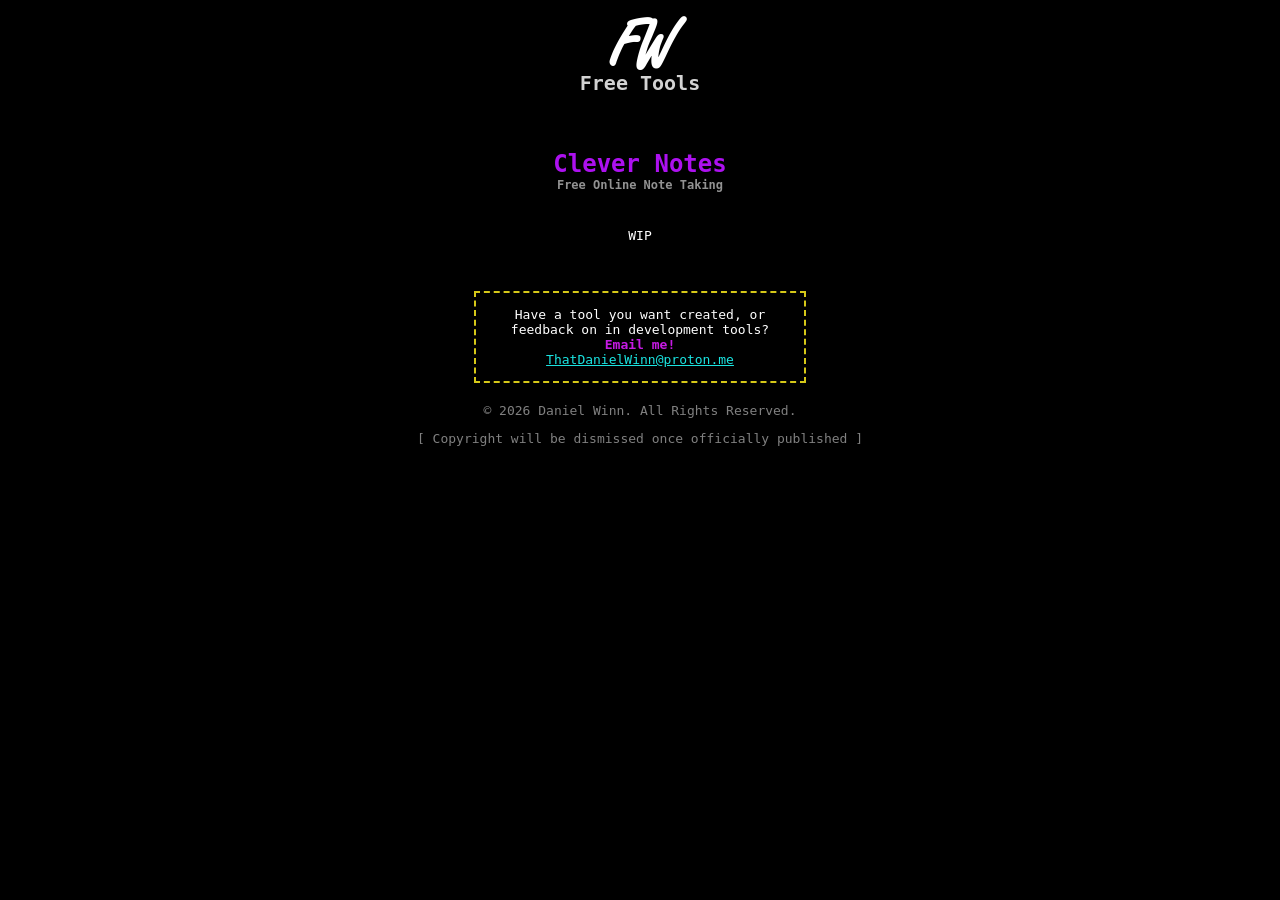
==== clevernotes/index.html @ 121efaa6 "CleverNotes: Made Page" ====
<!DOCTYPE html>
<html lang="en">
    <head>
        <title>Clever Notes | FreeWinn</title>
        
        <meta name="description" content="Clever Notes is a tool in the FreeWinn collection of free online tools that allows you to make notes. This tool requires no payment, login, or ads. Just a free tool for anyone to use.">
        <meta name="robots" content="index, follow">
        <meta http-equiv="content-language" content="en-us">

        <meta charset="UTF-8">
        <meta name="viewport" content="width=device-width, initial-scale=1.0">
        <link rel="icon" type="image/x-icon" href="/favicon.ico">

        <link rel="stylesheet" href="/css/clevernotes.css">
    </head>
    <body>
        <a class="logo" href="/">
            <h1>FW</h1>
            <h2>Free Tools</h2>
        </a>
        <h3>Clever Notes</h3>
        <h4>Free Online Note Taking</h4>
        <br>
        <p class="wip">WIP</p>
        <br>
        <div class="contact">
            <p class="contacttext">Have a tool you want created, or feedback on in development tools? <b>Email me!</b></p>
            <a class="email" href="mailto:thatdanielwinn@proton.me">ThatDanielWinn@proton.me</a>
        </div>
        <p class="copyright">&#169; 2026 Daniel Winn. All Rights Reserved.</p>
        <p class="copyright">[ Copyright will be dismissed once officially published ]</p>
        <script src="/js/clevernotes.js"></script>
    </body>
</html>
---- css/clevernotes.css ----
body {
    background-color: black;
    font-family: monospace;
}

@font-face {
  font-family: Freestyle;
  src: url("/content/Freestyle Script Plain.otf");
}

h1 {
  color:white;
  font-family: Freestyle; /* use font */
  font-size: 70px;
  font-weight: 900;
  margin: 0;
  padding: 0;
  text-align: center;
}

h2 {
  position: relative;
  bottom: 17px;
  color: lightgray;
  font-size: 20px;
  font-weight: 900;
  margin: 0;
  padding: 0;
  text-align: center;
}

.logo {
  text-decoration: none;
}

h3 {
  color: #ad11f0;
  font-size: 24px;
  font-weight: 600;
  margin: 0;
  margin-top: 3%;
  padding: 0;
  text-align: center;
}

h4 {
  color: #929292;
  font-size: 12px;
  font-weight: 600;
  margin: 0;
  margin-bottom: 8px;
  padding: 0;
  text-align: center;
}

.contact {
  border: 2px dashed #d5c818;
  width: 300px;
  margin: 20px auto;
  padding: 14px;
}

.contacttext {
  color: white;
  text-align: center;
  margin: 0;
  font-weight: 300;
}

b {
  color: #c61ae4;
  font-weight: 900;
}

.email {
  display: block;
  color: #1ae4e1;
  text-align: center;
  width: 100%;
}

.email:visited {
  color: #1a9de4;
}

.copyright {
  color: gray;
  text-align: center;
  font-weight: 300;
}

.wip {
  color: white;
  text-align: center;
}

.hidden {
  display: none;
}

.hide {
  opacity: 0;
}
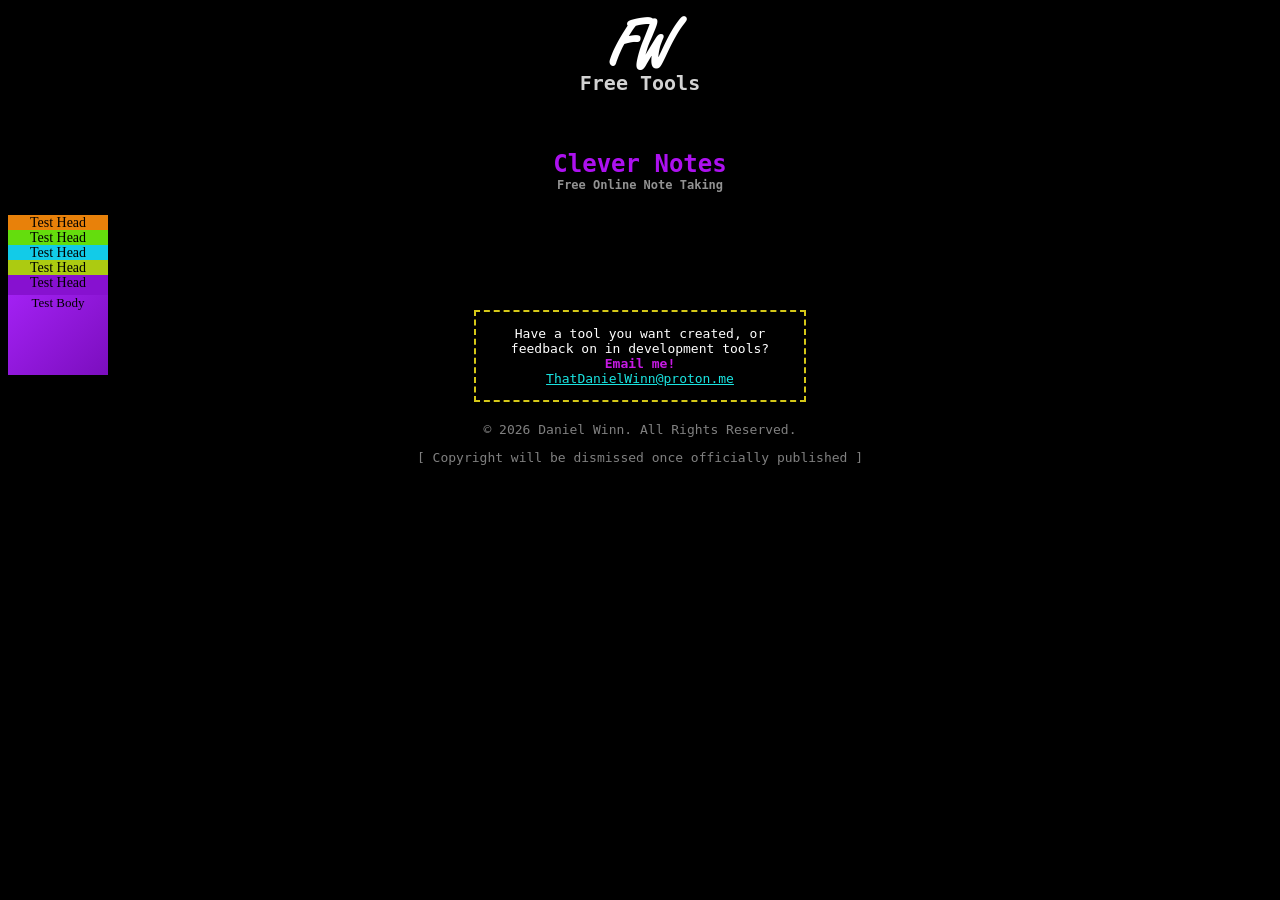
==== commit 821e3fef: "CleverNotes: Added some test "notes"" ====
--- a/clevernotes/index.html
+++ b/clevernotes/index.html
@@ -21,7 +21,30 @@
         <h3>Clever Notes</h3>
         <h4>Free Online Note Taking</h4>
         <br>
-        <p class="wip">WIP</p>
+        <div id="orange" class="noteback orangeback">
+            <p id="orangeheader" class="notehead orangehead">Test Head</p>
+            <p class="notebody">Test Body</p>
+        </div>
+        <br>
+        <div id="green" class="noteback greenback">
+            <p id="greenheader" class="notehead greenhead">Test Head</p>
+            <p class="notebody">Test Body</p>
+        </div>
+        <br>
+        <div id="blue" class="noteback blueback">
+            <p id="blueheader" class="notehead bluehead">Test Head</p>
+            <p class="notebody">Test Body</p>
+        </div>
+        <br>
+        <div id="yellow" class="noteback yellowback">
+            <p id="yellowheader" class="notehead yellowhead">Test Head</p>
+            <p class="notebody">Test Body</p>
+        </div>
+        <br>
+        <div id="purple" class="noteback purpleback">
+            <p id="purpleheader" class="notehead purplehead">Test Head</p>
+            <p class="notebody">Test Body</p>
+        </div>
         <br>
         <div class="contact">
             <p class="contacttext">Have a tool you want created, or feedback on in development tools? <b>Email me!</b></p>
--- a/css/clevernotes.css
+++ b/css/clevernotes.css
@@ -8,9 +8,14 @@
   src: url("/content/Freestyle Script Plain.otf");
 }
 
+@font-face {
+  font-family: Cursive;
+  src: url("/content/EduNSWACTCursive-Medium.ttf");
+}
+
 h1 {
   color:white;
-  font-family: Freestyle; /* use font */
+  font-family: Freestyle;
   font-size: 70px;
   font-weight: 900;
   margin: 0;
@@ -51,6 +56,69 @@
   margin-bottom: 8px;
   padding: 0;
   text-align: center;
+}
+
+.noteback {
+  position: absolute;
+  width: 100px;
+  height: 100px;
+}
+
+.notehead {
+  width: 100%;
+  height: 20px;
+  margin: 0;
+  padding: 0;
+  color: black;
+  text-align: center;
+  font-family: Cursive;
+  font-size: 14px;
+}
+
+.notebody {
+  width: 100%;
+  height: 80px;
+  margin: 0;
+  padding: 0;
+  color: black;
+  text-align: center;
+  font-family: Cursive;
+  font-size: 13px;
+}
+
+.orangeback {
+  background-image: linear-gradient(to bottom right, #f99823, #b86c10);;
+}
+.orangehead {
+  background-color: #e8810a;
+}
+
+.greenback {
+  background-image: linear-gradient(to bottom right, #7cf923, #5eca11);;
+}
+.greenhead {
+  background-color: #64dd0d;
+}
+
+.blueback {
+  background-image: linear-gradient(to bottom right, #23dcf9, #0b9bb1);;
+}
+.bluehead {
+  background-color: #12cbe8;
+}
+
+.yellowback {
+  background-image: linear-gradient(to bottom right, #d5f923, #a5c40e);;
+}
+.yellowhead {
+  background-color: #accb11;
+}
+
+.purpleback {
+  background-image: linear-gradient(to bottom right, #a723f9, #7b0ebe);;
+}
+.purplehead {
+  background-color: #8711d0;
 }
 
 .contact {
